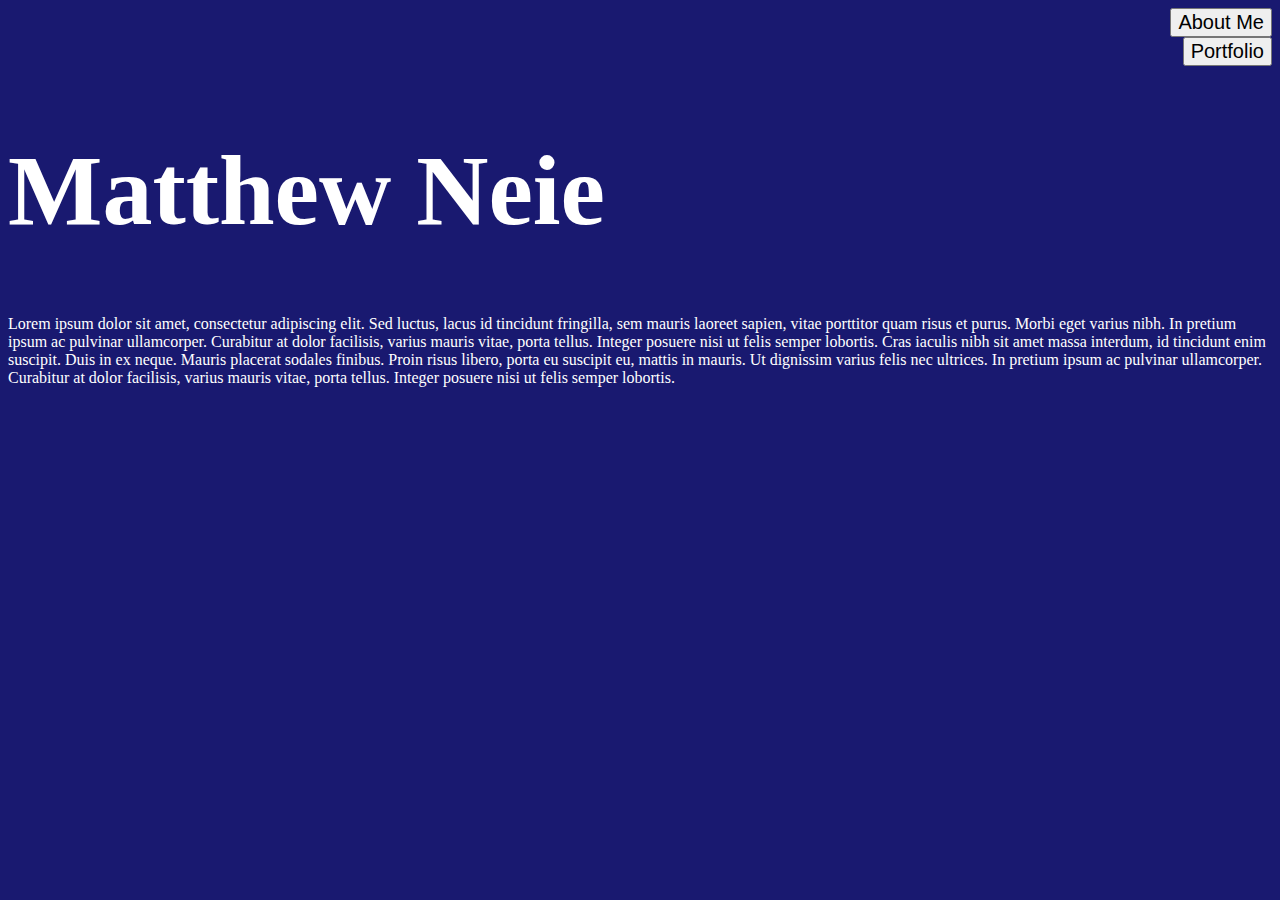
==== index.html @ 1f861f4c "Add files via upload" ====
<!DOCTYPE html>
<html lang="en">
<head>
    <meta charset="UTF-8">
    <meta http-equiv="X-UA-Compatible" content="IE=edge">
    <meta name="viewport" content="width=device-width, initial-scale=1.0">
    <title>Document</title>
    <link rel="stylesheet" href="style.css">
</head>
<form action="./about.html">
    <button type="about">About Me</button>
</form>
<form action="./portfolio.html">
    <button type="portfolio">Portfolio</button>
</form>
<body>
    <h1>Matthew Neie</h1>
    <p1>Lorem ipsum dolor sit amet, consectetur adipiscing elit.
        Sed luctus, lacus id tincidunt fringilla, sem mauris laoreet sapien, vitae porttitor quam risus et purus.
        Morbi eget varius nibh. In pretium ipsum ac pulvinar ullamcorper.
        Curabitur at dolor facilisis, varius mauris vitae, porta tellus.
        Integer posuere nisi ut felis semper lobortis.
        Cras iaculis nibh sit amet massa interdum, id tincidunt enim suscipit. Duis in ex neque.
        Mauris placerat sodales finibus. Proin risus libero, porta eu suscipit eu, mattis in mauris.
        Ut dignissim varius felis nec ultrices. In pretium ipsum ac pulvinar ullamcorper.
        Curabitur at dolor facilisis, varius mauris vitae, porta tellus.
        Integer posuere nisi ut felis semper lobortis.
    </p1>

</body>
</html>
---- style.css ----
body{background-color: midnightblue;
    color: white;}
form{display: flex;
    justify-content: right;}
button{font-size: 20px;}
h1{font-size: 100px;
    font-family:'Times New Roman', Times, serif}
h2{font-size: 50px;}
div{display: flex;
    justify-content: space-evenly;
    align-items: right;}
a{color: aqua;}
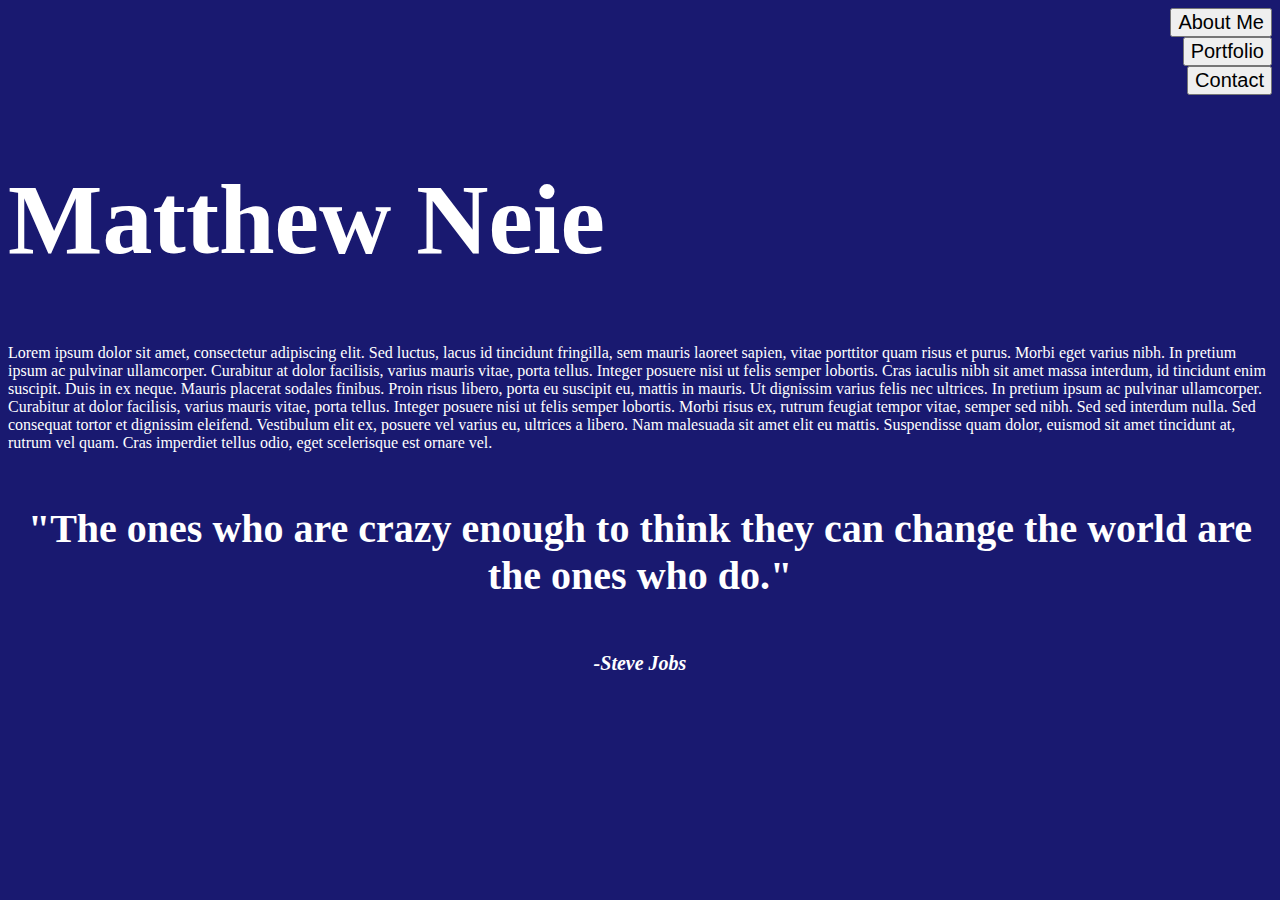
==== commit b2ba72d1: "add personal website pages" ====
--- a/index.html
+++ b/index.html
@@ -13,6 +13,9 @@
 <form action="./portfolio.html">
     <button type="portfolio">Portfolio</button>
 </form>
+<form action="./contact.html">
+    <button type="contact">Contact</button>
+</form>
 <body>
     <h1>Matthew Neie</h1>
     <p1>Lorem ipsum dolor sit amet, consectetur adipiscing elit.
@@ -24,8 +27,13 @@
         Mauris placerat sodales finibus. Proin risus libero, porta eu suscipit eu, mattis in mauris.
         Ut dignissim varius felis nec ultrices. In pretium ipsum ac pulvinar ullamcorper.
         Curabitur at dolor facilisis, varius mauris vitae, porta tellus.
-        Integer posuere nisi ut felis semper lobortis.
+        Integer posuere nisi ut felis semper lobortis. Morbi risus ex, rutrum feugiat tempor vitae, semper sed nibh.
+        Sed sed interdum nulla. Sed consequat tortor et dignissim eleifend.
+        Vestibulum elit ex, posuere vel varius eu, ultrices a libero. Nam malesuada sit amet elit eu mattis.
+        Suspendisse quam dolor, euismod sit amet tincidunt at, rutrum vel quam.
+        Cras imperdiet tellus odio, eget scelerisque est ornare vel.
     </p1>
-
+    <h4 style="text-align: center; font-size: 40px; font-family: cursive;">"The ones who are crazy enough to think they can change the world are the ones who do."</h4>
+    <h5 style="text-align: center; font-size: 20px; font-style: italic;">-Steve Jobs</h5>
 </body>
 </html>--- a/style.css
+++ b/style.css
@@ -5,8 +5,9 @@
 button{font-size: 20px;}
 h1{font-size: 100px;
     font-family:'Times New Roman', Times, serif}
-h2{font-size: 50px;}
+h2{font-size: 60px;}
 div{display: flex;
     justify-content: space-evenly;
     align-items: right;}
-a{color: aqua;}+a{color: aqua;}
+button:hover {background-color: blanchedalmond}